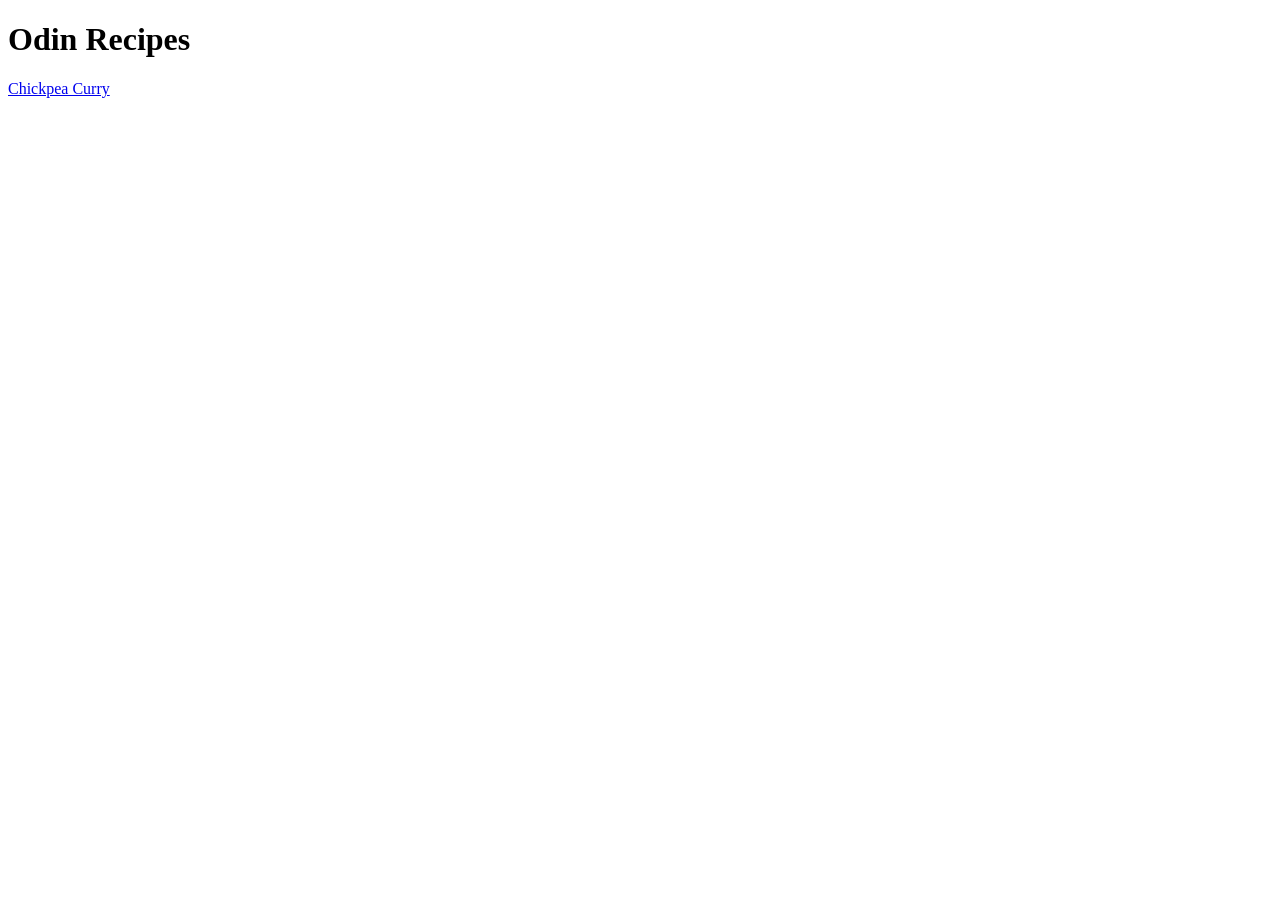
==== recipes/index.html @ 0a2a35df "Initial Commit Created index and recipe page. Created links and added image. Created description,uno" ====
<!DOCTYPE html>
<html lang="en">
    <head>
        <meta charset="UTF-8">
        <title>

        </title>
        <body>
            <h1>Odin Recipes</h1>
            <a href="chickpea_curry.html">Chickpea Curry</a>
        </body>
    </head>
</html>
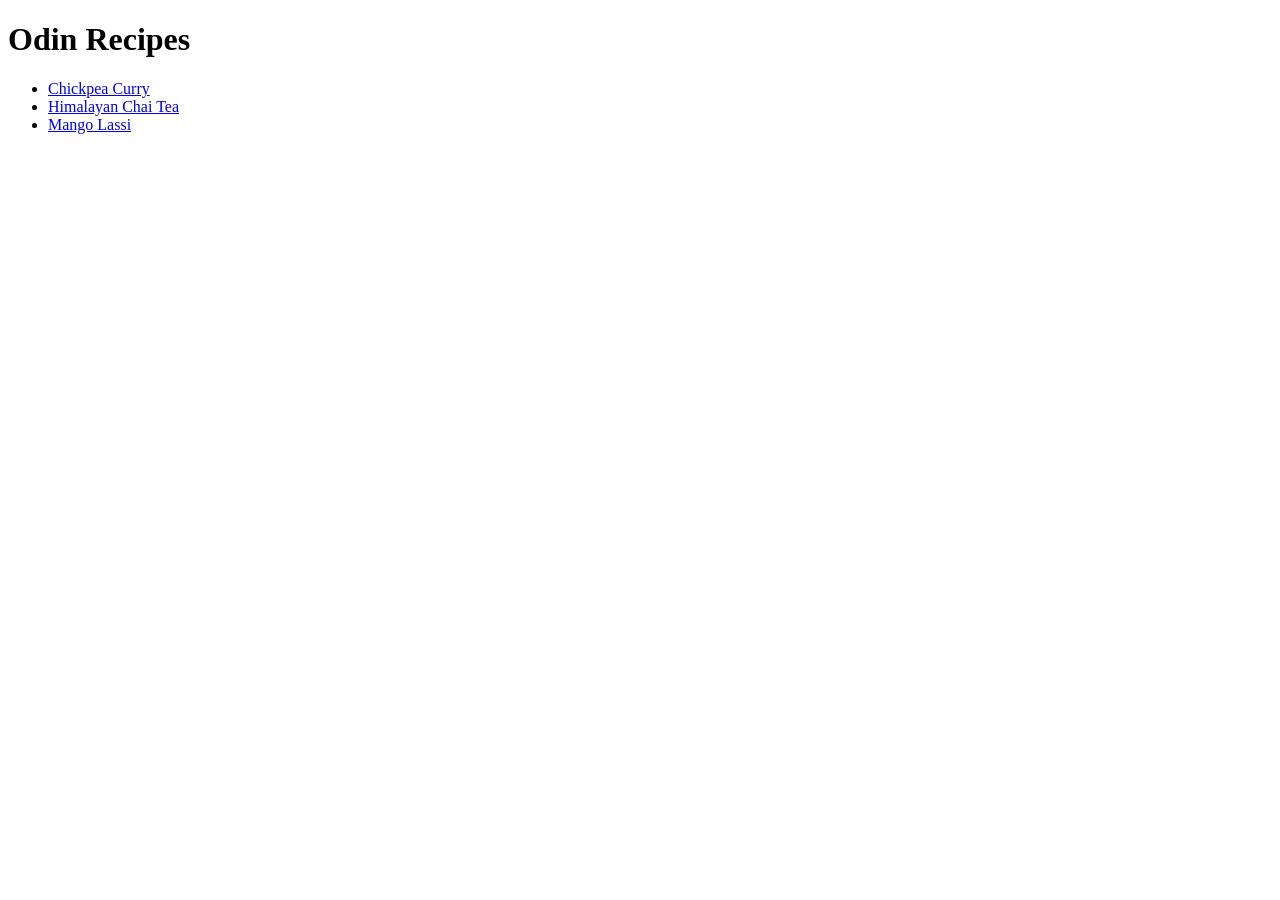
==== commit 6fee137b: "Added Additional Recipe.html Added himalayan_tea.html, image, unordered list and ordered list Added " ====
--- a/recipes/index.html
+++ b/recipes/index.html
@@ -7,7 +7,12 @@
         </title>
         <body>
             <h1>Odin Recipes</h1>
-            <a href="chickpea_curry.html">Chickpea Curry</a>
+            <ul>
+            <li><a href="chickpea_curry.html">Chickpea Curry</a></li>
+            <li><a href="himalayan_tea.html">Himalayan Chai Tea</a></li>
+            <li><a href="mango_lassi.html">Mango Lassi</a></li>
+            </ul>
+           
         </body>
     </head>
 </html>
